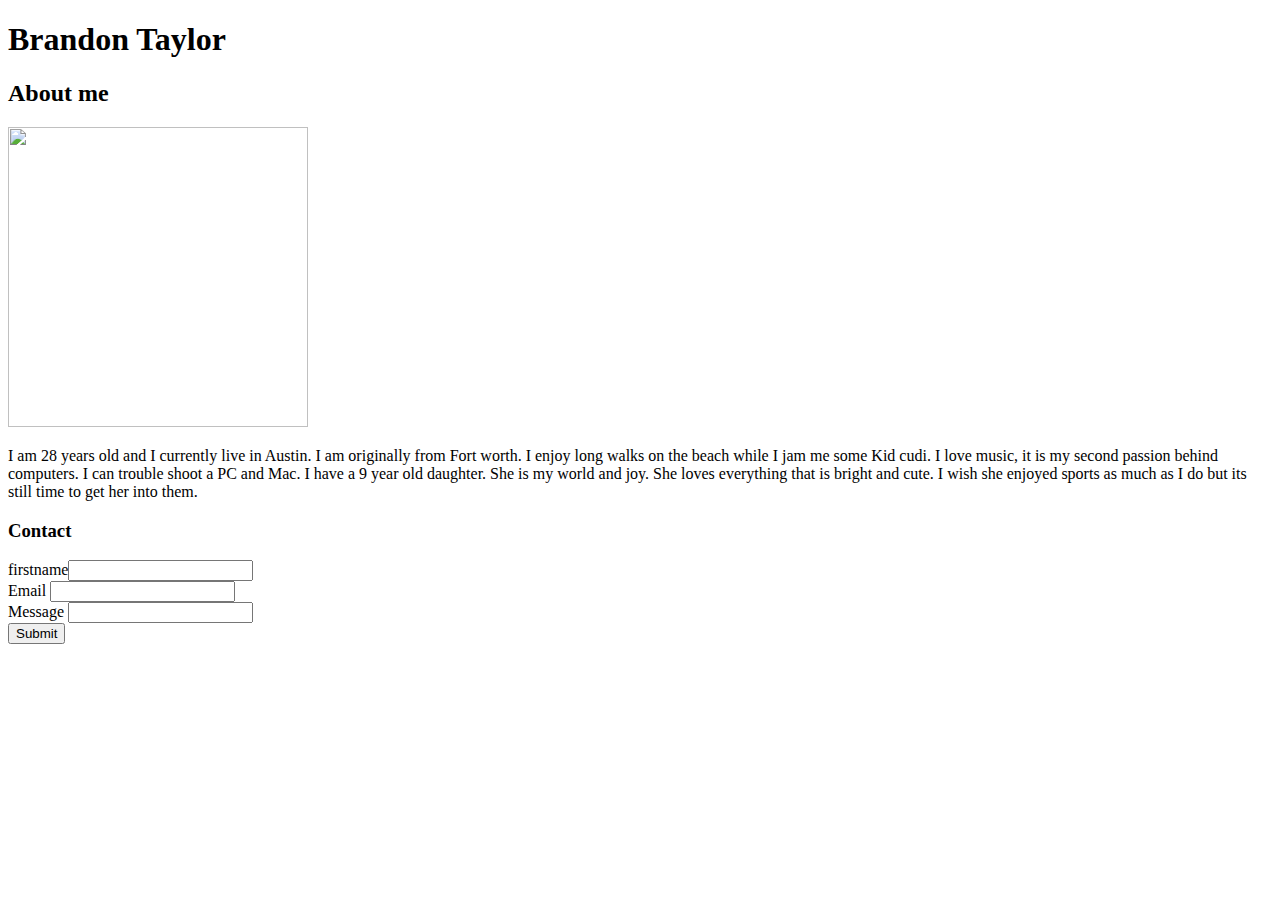
==== index.html @ 2d1dd191 "Html basic" ====
<!DOCTYPE html>
<html>
    <head>
        <h1>Brandon Taylor</h1>
    </head>
    <body>
        <h2>About me</h2>
        <img src="IMG_1390.jpeg" height="300" width ="300">
        
        <div class="Bio">
            <p>I am 28 years old and I currently live in Austin. I am originally from Fort worth. I enjoy long walks on the beach while I jam me some Kid cudi. I love music, it is my second passion behind computers. I can trouble shoot a PC and Mac. I have a 9 year old daughter. She is my world and joy. She loves everything that is bright and cute. I wish she enjoyed sports as much as I do but its still time to get her into them. </p>
        </div>

        <div>
            <h3>Contact</h3>

            <form>
                firstname<input type="text">
                <br>
                Email <input type="text">
                <br>
                Message <input type="text">
                <br>
                <input type="submit">

            </form>
        </div>
    </body>
</html>
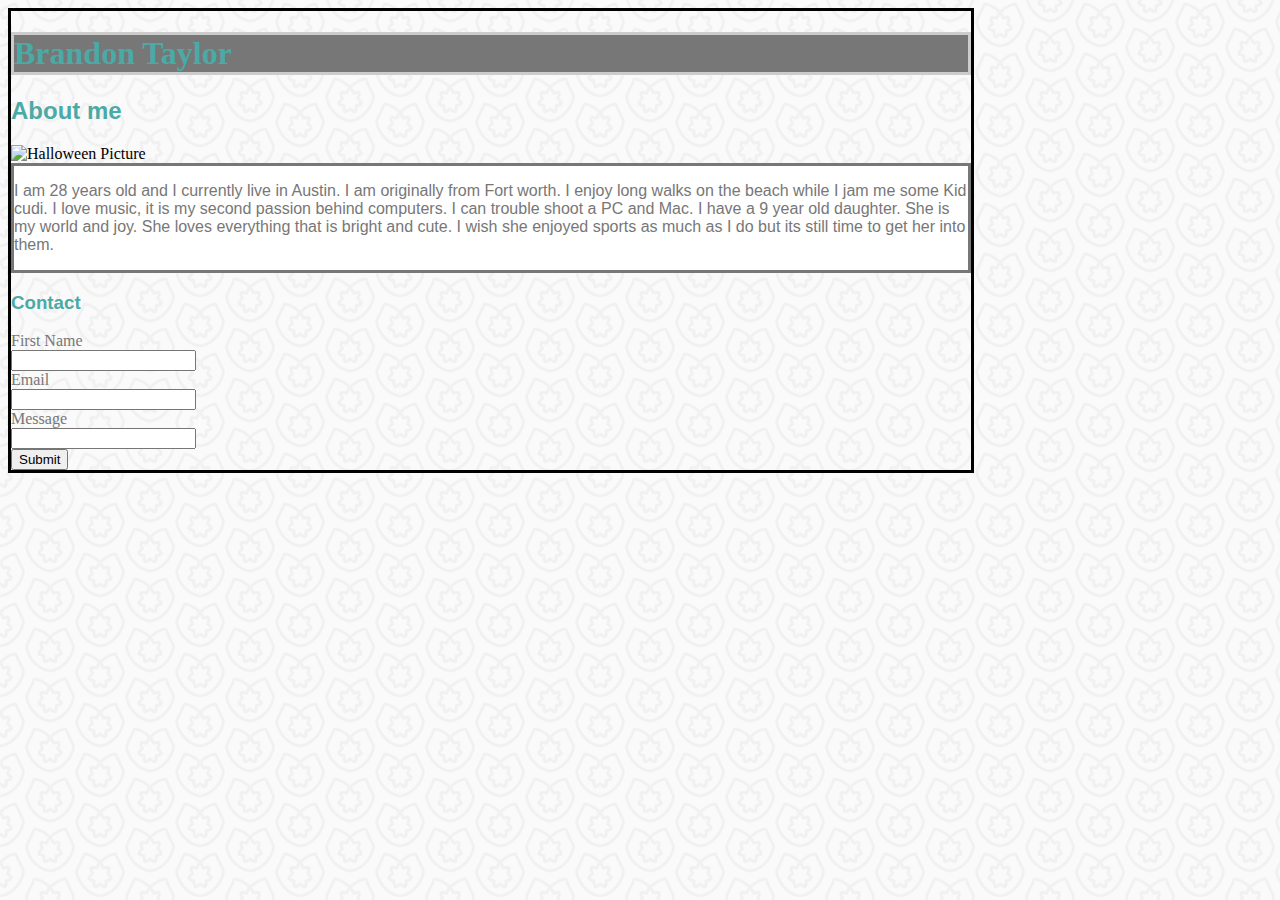
==== commit c3fe8265: "Latest version of hw" ====
--- a/index.html
+++ b/index.html
@@ -2,10 +2,12 @@
 <html>
     <head>
         <h1>Brandon Taylor</h1>
+    <link rel="stylesheet" type="text/css" href="style.css">
     </head>
+
     <body>
         <h2>About me</h2>
-        <img src="IMG_1390.jpeg" height="300" width ="300">
+        <img src="IMG_1390.jpeg" alt="Halloween Picture" height="300" width ="300">
         
         <div class="Bio">
             <p>I am 28 years old and I currently live in Austin. I am originally from Fort worth. I enjoy long walks on the beach while I jam me some Kid cudi. I love music, it is my second passion behind computers. I can trouble shoot a PC and Mac. I have a 9 year old daughter. She is my world and joy. She loves everything that is bright and cute. I wish she enjoyed sports as much as I do but its still time to get her into them. </p>
@@ -15,11 +17,17 @@
             <h3>Contact</h3>
 
             <form>
-                firstname<input type="text">
+               First Name
                 <br>
-                Email <input type="text">
+                <input type="text">
                 <br>
-                Message <input type="text">
+                Email 
+                <br>
+                <input type="text">
+                <br>
+                Message 
+                <br>
+                <input type="text">
                 <br>
                 <input type="submit">
 
--- a/style.css
+++ b/style.css
@@ -0,0 +1,38 @@
+body{
+    background-color:#4aaaa5;
+    border-style: solid;
+    background-image: url("lilypads.png");
+    max-width: 960px;
+}
+h1 {
+  font-family: Georgia, 'Times New Roman', Times, serif; 
+  color: #4aaaa5; 
+  background-color: #777777;
+  border-color:#cccccc;
+  border-style: solid;
+  
+}
+h2{
+    font-family: Arial, Helvetica, sans-serif;
+    color:#4aaaa5;
+}
+
+h3{
+    font-family:Arial, Helvetica, sans-serif;
+    color:#4aaaa5;
+}
+.Bio{
+    font-family: Arial, Helvetica, sans-serif;
+    color: #777777;
+    background-color: #ffffff;
+    border-style: solid;
+
+}
+
+p{
+    font-family: Arial, Helvetica, sans-serif;
+    color:#777777;
+}
+form{
+    color: #777777;
+}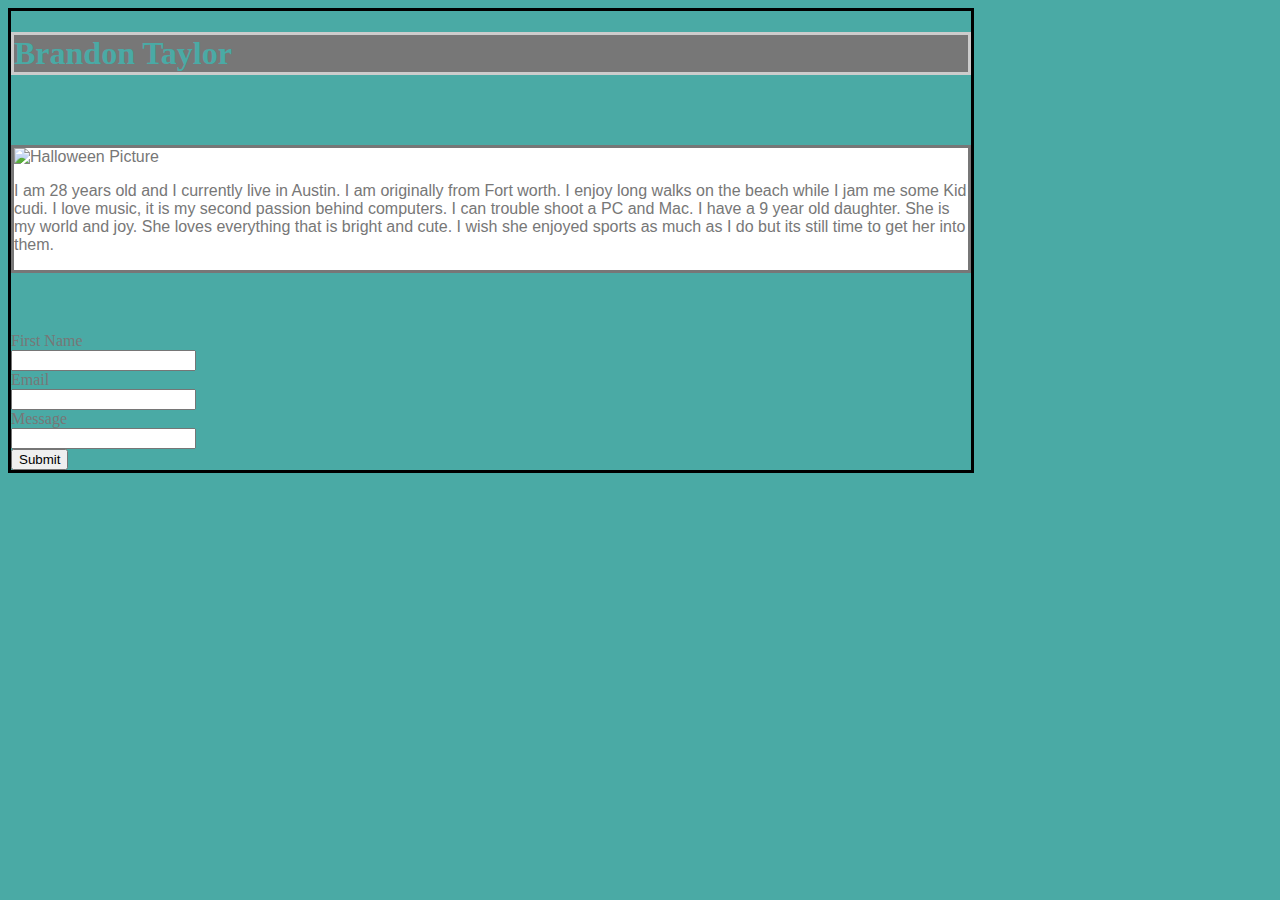
==== commit e55ba262: "Latest version" ====
--- a/index.html
+++ b/index.html
@@ -1,15 +1,14 @@
 <!DOCTYPE html>
-<html>
+<html lang="en">
     <head>
         <h1>Brandon Taylor</h1>
-    <link rel="stylesheet" type="text/css" href="style.css">
+    <link rel="stylesheet" type="text/css" href="assests/css/style.css">
     </head>
 
     <body>
         <h2>About me</h2>
-        <img src="IMG_1390.jpeg" alt="Halloween Picture" height="300" width ="300">
-        
         <div class="Bio">
+            <img src="assests/images/IMG_1390.jpeg" alt="Halloween Picture" height="300" width ="300">
             <p>I am 28 years old and I currently live in Austin. I am originally from Fort worth. I enjoy long walks on the beach while I jam me some Kid cudi. I love music, it is my second passion behind computers. I can trouble shoot a PC and Mac. I have a 9 year old daughter. She is my world and joy. She loves everything that is bright and cute. I wish she enjoyed sports as much as I do but its still time to get her into them. </p>
         </div>
 
--- a/assests/css/style.css
+++ b/assests/css/style.css
@@ -0,0 +1,38 @@
+body{
+    background-color:#4aaaa5;
+    border-style: solid;
+    background-image: url("lilypads.png");
+    max-width: 960px;
+}
+h1 {
+  font-family: Georgia, 'Times New Roman', Times, serif; 
+  color: #4aaaa5; 
+  background-color: #777777;
+  border-color:#cccccc;
+  border-style: solid;
+  
+}
+h2{
+    font-family: Arial, Helvetica, sans-serif;
+    color:#4aaaa5;
+}
+
+h3{
+    font-family:Arial, Helvetica, sans-serif;
+    color:#4aaaa5;
+}
+.Bio{
+    font-family: Arial, Helvetica, sans-serif;
+    color: #777777;
+    background-color: #ffffff;
+    border-style: solid;
+
+}
+
+p{
+    font-family: Arial, Helvetica, sans-serif;
+    color:#777777;
+}
+form{
+    color: #777777;
+}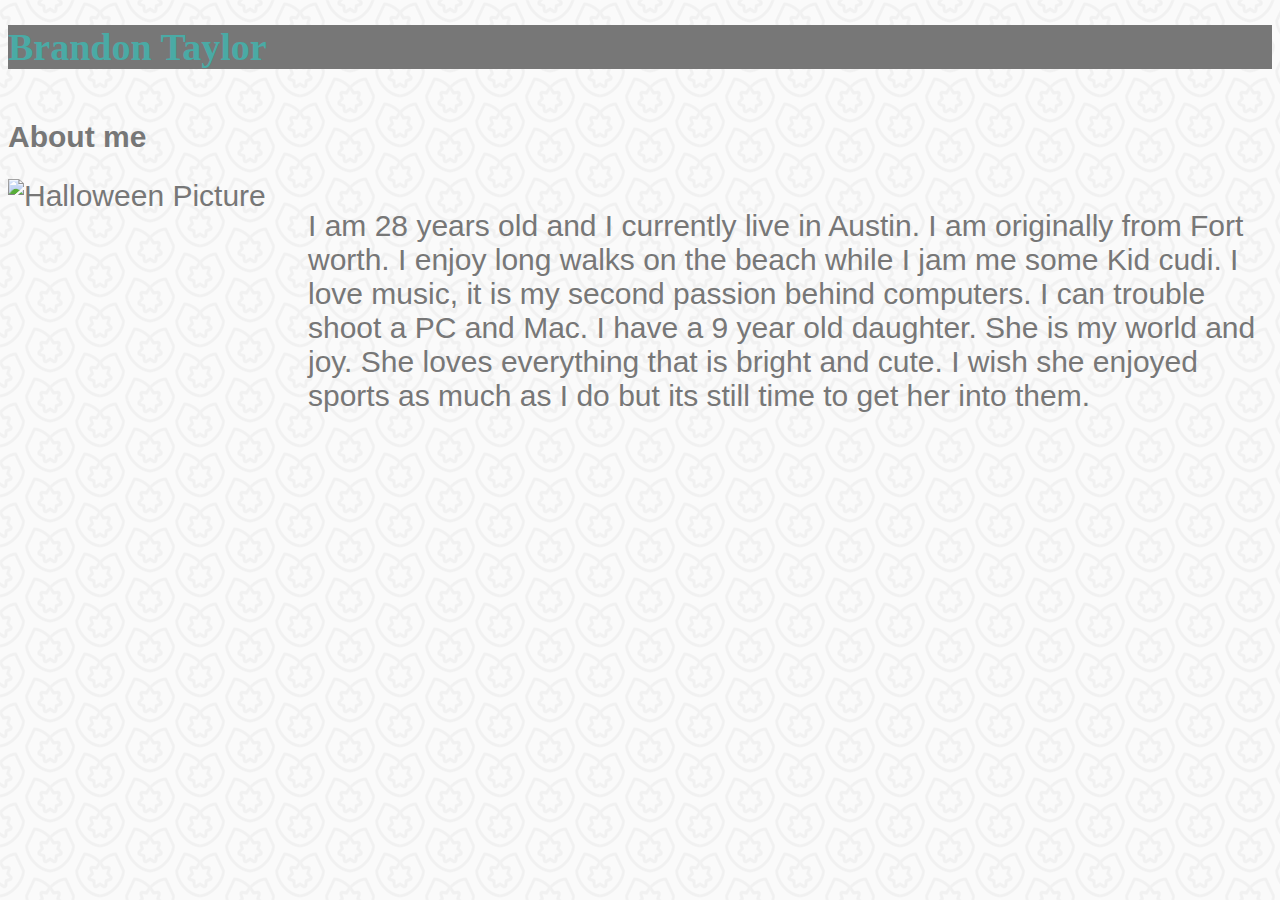
==== commit 452d4160: "Latest V" ====
--- a/index.html
+++ b/index.html
@@ -12,25 +12,5 @@
             <p>I am 28 years old and I currently live in Austin. I am originally from Fort worth. I enjoy long walks on the beach while I jam me some Kid cudi. I love music, it is my second passion behind computers. I can trouble shoot a PC and Mac. I have a 9 year old daughter. She is my world and joy. She loves everything that is bright and cute. I wish she enjoyed sports as much as I do but its still time to get her into them. </p>
         </div>
 
-        <div>
-            <h3>Contact</h3>
-
-            <form>
-               First Name
-                <br>
-                <input type="text">
-                <br>
-                Email 
-                <br>
-                <input type="text">
-                <br>
-                Message 
-                <br>
-                <input type="text">
-                <br>
-                <input type="submit">
-
-            </form>
-        </div>
     </body>
 </html>--- a/assests/css/style.css
+++ b/assests/css/style.css
@@ -1,32 +1,36 @@
 body{
     background-color:#4aaaa5;
-    border-style: solid;
     background-image: url("lilypads.png");
-    max-width: 960px;
+    max-width: 100%;
 }
 h1 {
   font-family: Georgia, 'Times New Roman', Times, serif; 
   color: #4aaaa5; 
   background-color: #777777;
-  border-color:#cccccc;
-  border-style: solid;
-  
+  font-size: 38px;
 }
 h2{
     font-family: Arial, Helvetica, sans-serif;
-    color:#4aaaa5;
+    color:#777777;
+    font-size: 30px;
+    float: left;
 }
 
 h3{
     font-family:Arial, Helvetica, sans-serif;
     color:#4aaaa5;
+    font-size: 35px;
 }
 .Bio{
     font-family: Arial, Helvetica, sans-serif;
     color: #777777;
-    background-color: #ffffff;
-    border-style: solid;
+    float:left;
+    width:100%;
+    font-size: 30px;
 
+}
+img{
+    float: left;
 }
 
 p{
@@ -35,4 +39,16 @@
 }
 form{
     color: #777777;
-}+    font-family: Arial, Helvetica, sans-serif;
+    font-size: 35px;
+
+
+}
+input{
+    font-family:'Times New Roman', Times, serif;
+    font-size: 20px;
+    height:40px;
+    width:100%;
+}
+
+
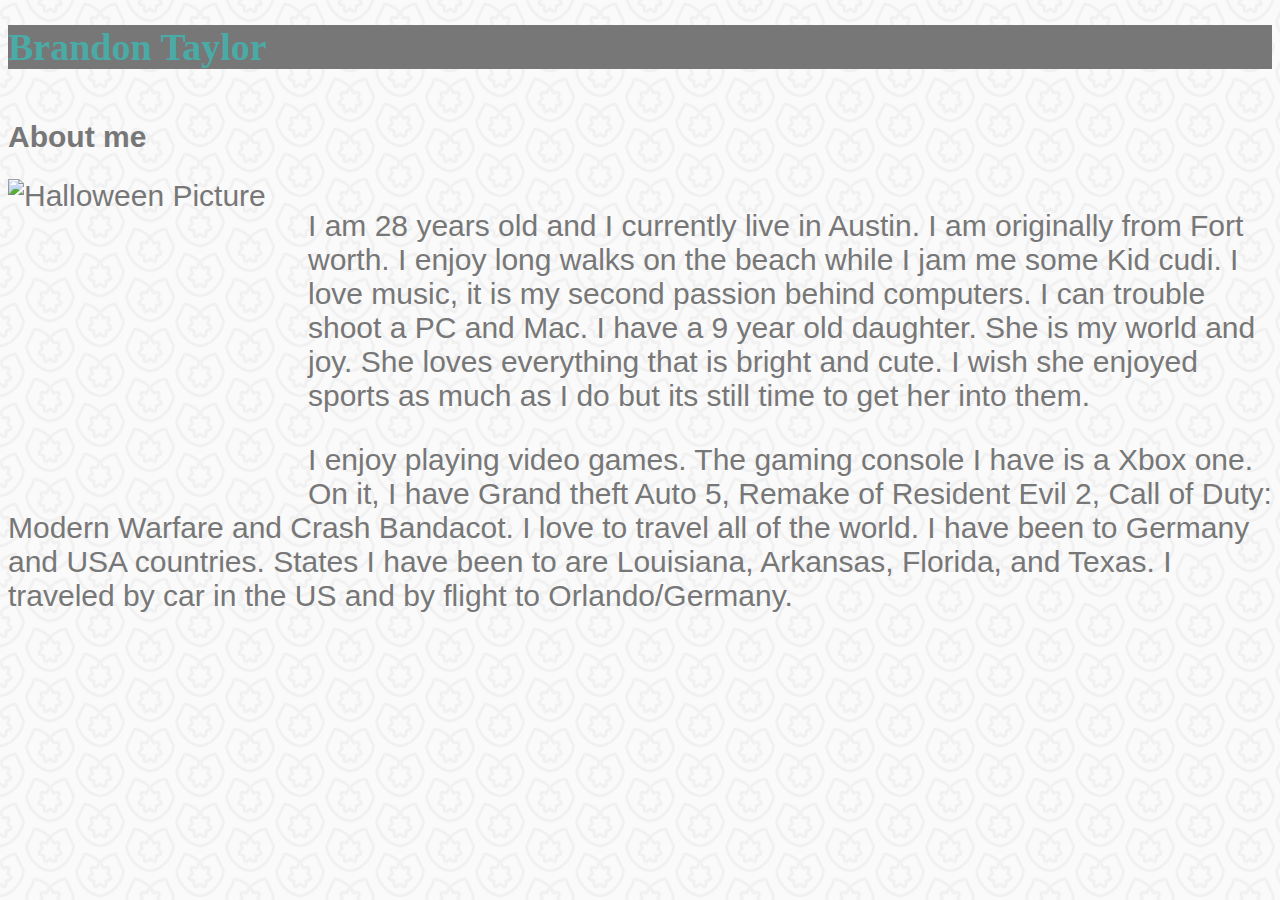
==== commit e42a25bf: "new copy" ====
--- a/index.html
+++ b/index.html
@@ -7,9 +7,12 @@
 
     <body>
         <h2>About me</h2>
+        <br>
         <div class="Bio">
             <img src="assests/images/IMG_1390.jpeg" alt="Halloween Picture" height="300" width ="300">
             <p>I am 28 years old and I currently live in Austin. I am originally from Fort worth. I enjoy long walks on the beach while I jam me some Kid cudi. I love music, it is my second passion behind computers. I can trouble shoot a PC and Mac. I have a 9 year old daughter. She is my world and joy. She loves everything that is bright and cute. I wish she enjoyed sports as much as I do but its still time to get her into them. </p>
+            <p2>I enjoy playing video games. The gaming console I have is a Xbox one. On it, I have Grand theft Auto 5, Remake of Resident Evil 2, Call of Duty: Modern Warfare and Crash Bandacot.</p2>
+            <p3>I love to travel all of the world. I have been to Germany and USA countries. States I have been to are Louisiana, Arkansas, Florida, and Texas. I traveled by car in the US and by flight to Orlando/Germany.</p3>
         </div>
 
     </body>
--- a/assests/css/style.css
+++ b/assests/css/style.css
@@ -1,13 +1,15 @@
 body{
     background-color:#4aaaa5;
     background-image: url("lilypads.png");
-    max-width: 100%;
+   
 }
 h1 {
   font-family: Georgia, 'Times New Roman', Times, serif; 
   color: #4aaaa5; 
   background-color: #777777;
   font-size: 38px;
+  padding: 40;
+  
 }
 h2{
     font-family: Arial, Helvetica, sans-serif;
@@ -30,12 +32,19 @@
 
 }
 img{
-    float: left;
+    float:left;
 }
-
 p{
     font-family: Arial, Helvetica, sans-serif;
     color:#777777;
+}
+p2{
+    font-family: Arial, Helvetica, sans-serif;
+    color: #777777;
+}
+p3{
+    font-family: Arial, Helvetica, sans-serif;
+    color: #777777; 
 }
 form{
     color: #777777;
@@ -52,3 +61,37 @@
 }
 
 
+h4{
+    font-family: Arial, Helvetica, sans-serif;
+    font-size: 20px;
+}
+
+
+h5{
+    color: black;
+    padding: 40px;
+    z-index: 2;
+}
+h6{
+    color:black;
+    padding: 40px;
+    z-index: 3;
+}
+h7{
+    color:black;
+    padding:40px;
+    z-index:4;
+}
+
+h8{
+    color:black;
+    padding:40px;
+    z-index: 5;
+
+}
+h9{
+    color:black;
+    padding:40px;
+    z-index: 6;
+}
+ 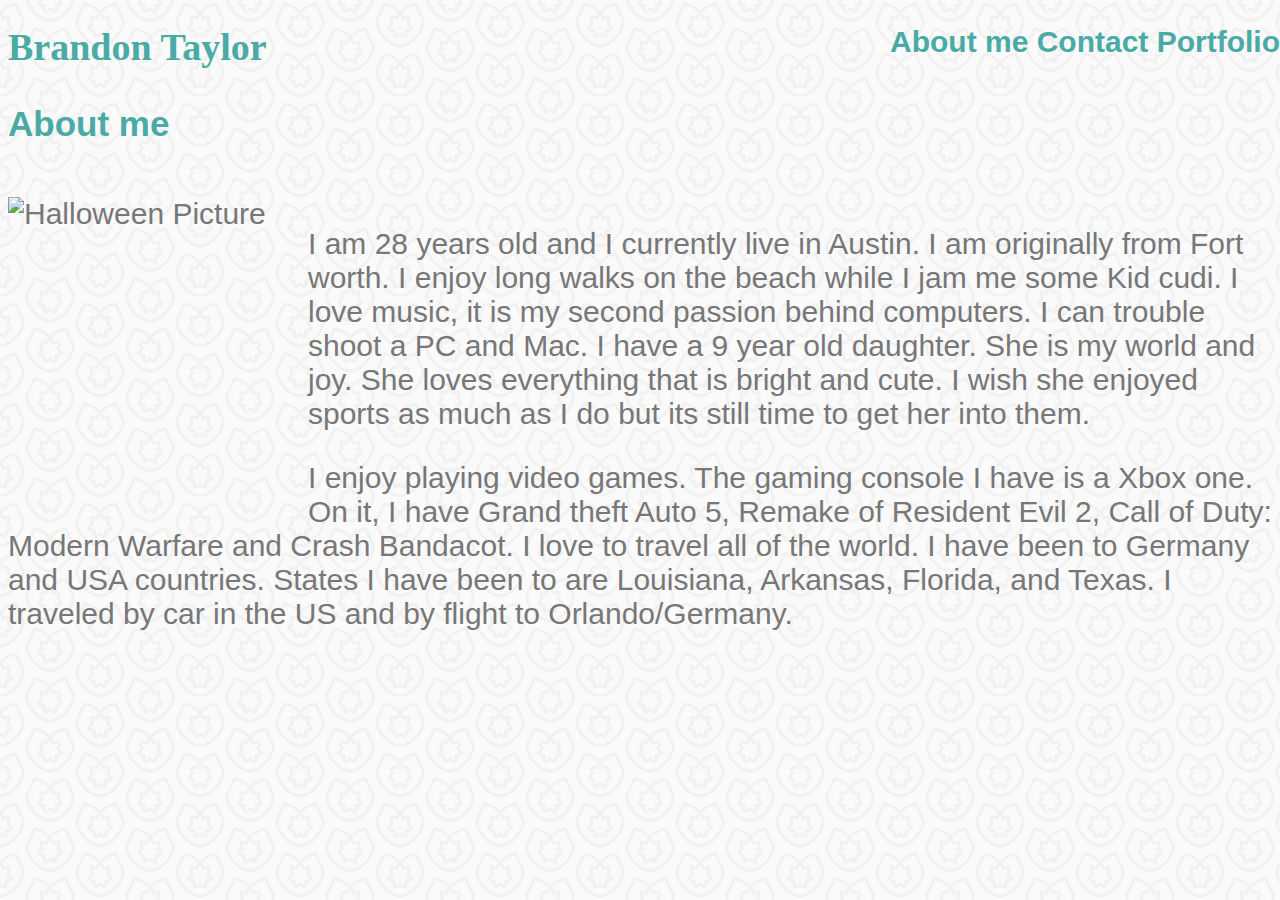
==== commit ace4d1d5: "new version" ====
--- a/index.html
+++ b/index.html
@@ -3,10 +3,11 @@
     <head>
         <h1>Brandon Taylor</h1>
     <link rel="stylesheet" type="text/css" href="assests/css/style.css">
+        <h2>About me Contact Portfolio</h2>
     </head>
 
     <body>
-        <h2>About me</h2>
+        <h3>About me</h3>
         <br>
         <div class="Bio">
             <img src="assests/images/IMG_1390.jpeg" alt="Halloween Picture" height="300" width ="300">
--- a/assests/css/style.css
+++ b/assests/css/style.css
@@ -6,16 +6,16 @@
 h1 {
   font-family: Georgia, 'Times New Roman', Times, serif; 
   color: #4aaaa5; 
-  background-color: #777777;
   font-size: 38px;
-  padding: 40;
   
 }
 h2{
     font-family: Arial, Helvetica, sans-serif;
-    color:#777777;
+    color:#4aaaa5;
     font-size: 30px;
-    float: left;
+    position: absolute;
+    right: 0;
+    top:0;
 }
 
 h3{
@@ -94,4 +94,8 @@
     padding:40px;
     z-index: 6;
 }
- + .PorfolioImages{
+     position: static;
+     top: 0;
+     left:0;
+ }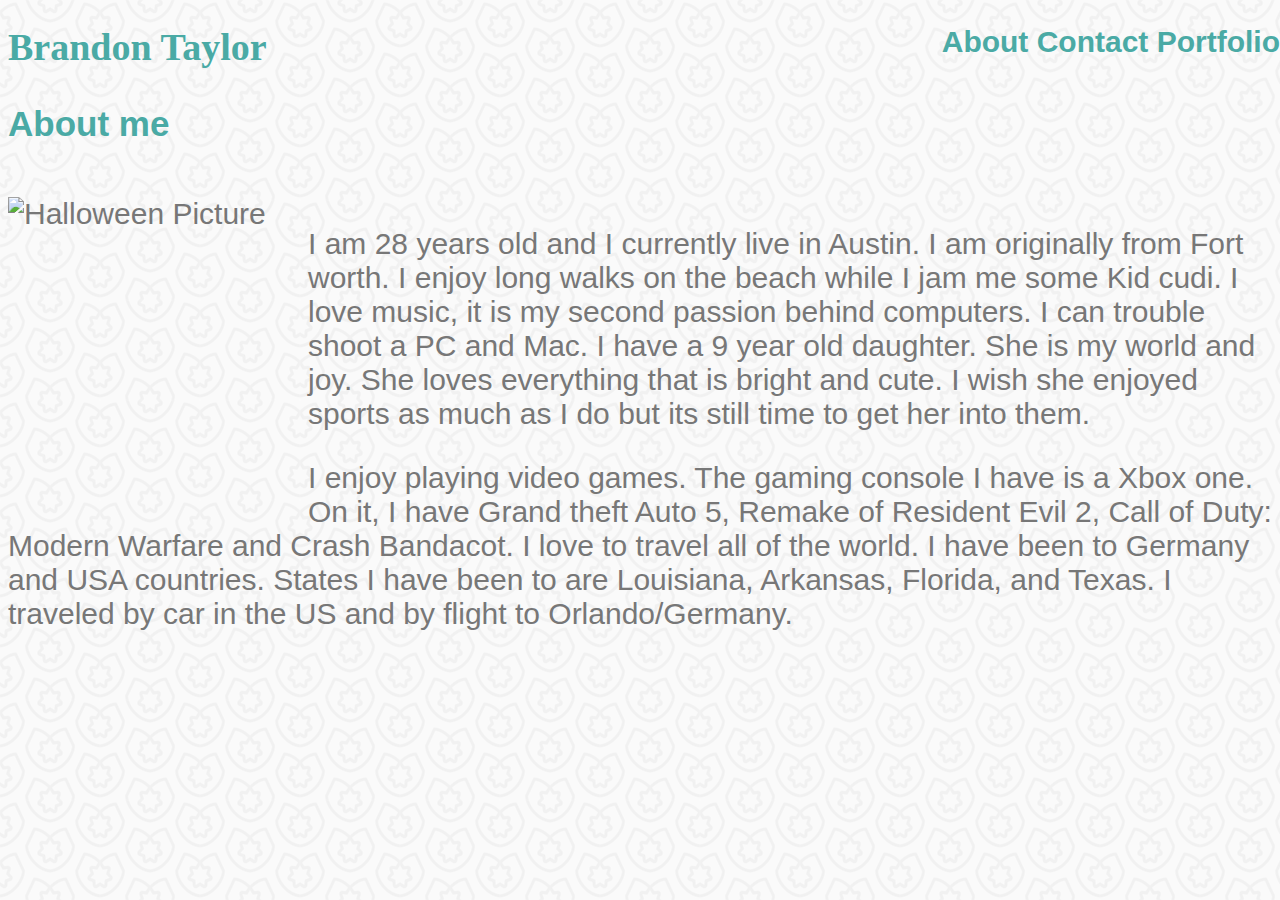
==== commit 0cbb372e: "version 10" ====
--- a/index.html
+++ b/index.html
@@ -3,7 +3,7 @@
     <head>
         <h1>Brandon Taylor</h1>
     <link rel="stylesheet" type="text/css" href="assests/css/style.css">
-        <h2>About me Contact Portfolio</h2>
+        <h2>About Contact Portfolio</h2>
     </head>
 
     <body>
--- a/assests/css/style.css
+++ b/assests/css/style.css
@@ -94,8 +94,33 @@
     padding:40px;
     z-index: 6;
 }
- .PorfolioImages{
-     position: static;
-     top: 0;
-     left:0;
- }+ .ComicBook{
+     position: relative;
+     bottom: 30px;
+     left: 30px;
+     float: left;
+ }
+ .Pinball{
+     position: relative;
+     bottom: 30px;
+     left: 60px;
+     float: left;
+ }
+ .RockPaperScissors{
+    position: relative;
+     bottom: 30px;
+     left: 90px;
+     float: left;
+ }
+ .TriviaQuiz{
+    position: relative;
+    bottom: -100px;
+    left: 30px;
+    float: left;
+ }
+ .TicTacToe{
+    position: relative;
+    bottom: 100px;
+    left: 30px;
+    float: left;
+ }
